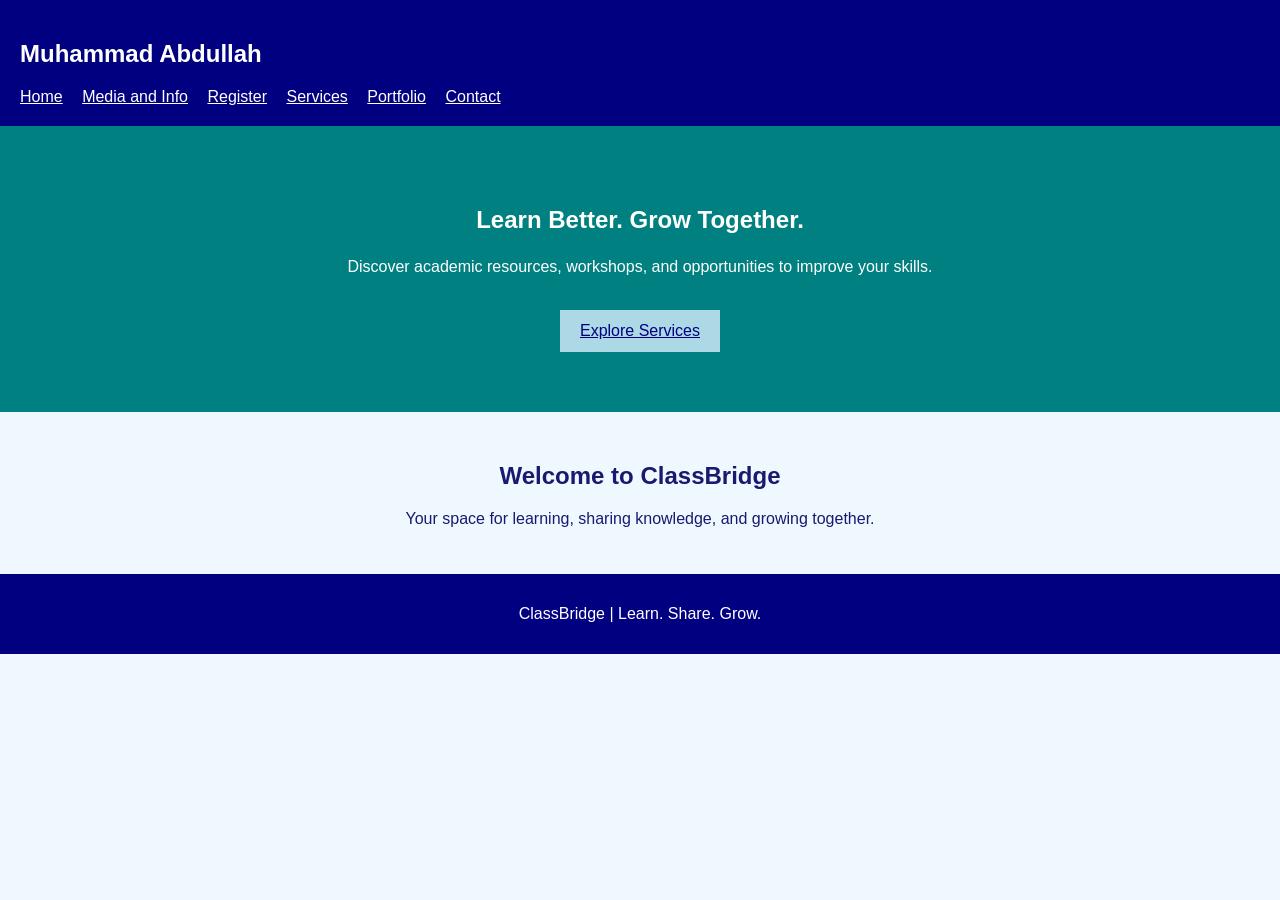
==== index.html @ c6b652ce "Uploaded first files of the project. basic skeleton of the project's home page." ====
<!DOCTYPE html>
<html lang="en">
<head>
    <meta charset="UTF-8">
    <meta name="viewport" content="width=device-width, initial-scale=1.0">
    <title>ClassBridge - Academic Hub</title>
    <link rel="stylesheet" href="home.css">
</head>
<body>

    <header>
        <h2>Muhammad Abdullah</h2>

        <nav>
            <a href="index.html">Home</a>
            <a href="media.html">Media and Info</a>
            <a href="register.html">Register</a>


            <a href="services.html">Services</a>
            <a href="portfolio.html">Portfolio</a>
            <a href="contact.html">Contact</a>
        </nav>
    </header>

    <main>
        <section class="hero">
            <h1>Learn Better. Grow Together.</h1>

            <p>
                Discover academic resources, workshops,
                and opportunities to improve your skills.
            </p>

            <a class="button" href="services.html">
                Explore Services
            </a>
        </section>

        <section class="welcome">
            <h2>Welcome to ClassBridge</h2>
            <p>
                Your space for learning, sharing knowledge,
                and growing together.
            </p>
        </section>
    </main>

    <footer>
        <p>ClassBridge | Learn. Share. Grow.</p>
    </footer>

</body>
</html>
---- home.css ----
body {
    margin: 0;
    font-family: Arial, sans-serif;
    background-color: aliceblue;
    color: midnightblue;
}

header {
    background-color: navy;
    color: white;
    padding: 20px;
}

nav a {
    color: white;
    margin-right: 15px;
}

nav a:hover {
    color: yellow;
}

.hero {
    background-color: teal;
    color: white;
    text-align: center;
    padding: 60px 20px;
}

.hero p {
    line-height: 1.6;
}

.button {
    display: inline-block;
    background-color: lightblue;
    color: navy;
    padding: 12px 20px;
    margin-top: 15px;
}

.button:hover {
    background-color: white;
    color: teal;
}

.welcome {
    text-align: center;
    padding: 30px 20px;
}

footer {
    background-color: navy;
    color: white;
    text-align: center;
    padding: 15px;
}
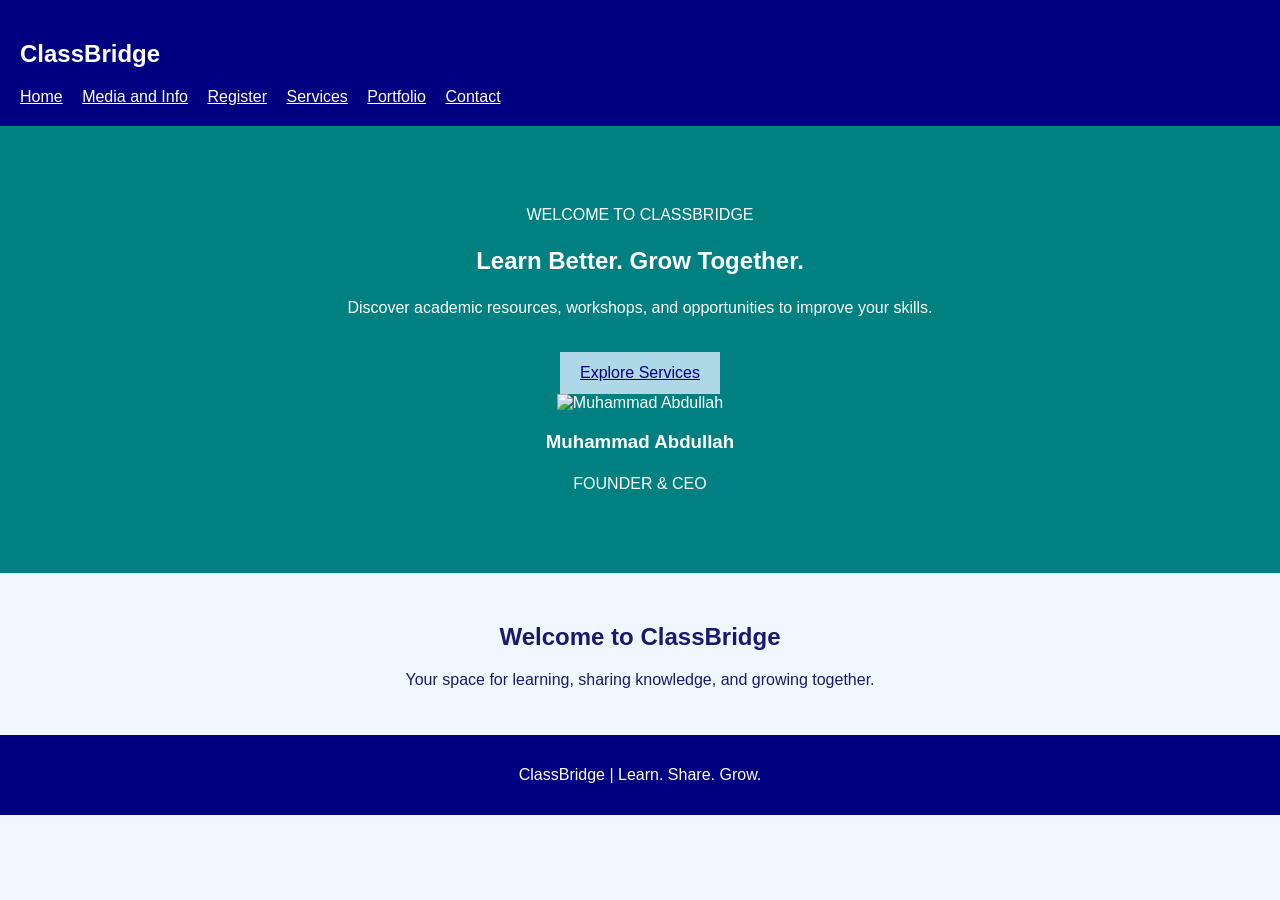
==== commit 6adf8930: "Revamp index.html with hero section and CEO info Updated the index.html file to include a hero secti" ====
--- a/index.html
+++ b/index.html
@@ -1,4 +1,3 @@
-
 <!DOCTYPE html>
 <html lang="en">
 <head>
@@ -10,14 +9,11 @@
 <body>
 
     <header>
-        <h2>Muhammad Abdullah</h2>
-
+        <h2>ClassBridge</h2>
         <nav>
             <a href="index.html">Home</a>
             <a href="media.html">Media and Info</a>
             <a href="register.html">Register</a>
-
-
             <a href="services.html">Services</a>
             <a href="portfolio.html">Portfolio</a>
             <a href="contact.html">Contact</a>
@@ -26,16 +22,25 @@
 
     <main>
         <section class="hero">
-            <h1>Learn Better. Grow Together.</h1>
+           
+            <div class="hero-text">
+                <p class="ceo-badge">WELCOME TO CLASSBRIDGE</p>
+                <h1>Learn Better. Grow Together.</h1>
+                <p>
+                    Discover academic resources, workshops,
+                    and opportunities to improve your skills.
+                </p>
+                <a class="button" href="services.html">
+                    Explore Services
+                </a>
+            </div>
 
-            <p>
-                Discover academic resources, workshops,
-                and opportunities to improve your skills.
-            </p>
-
-            <a class="button" href="services.html">
-                Explore Services
-            </a>
+         
+            <div class="hero-image">
+                <img src="myphoto.jpg" alt="Muhammad Abdullah" class="profile-pic">
+                <h3>Muhammad Abdullah</h3>
+                <p class="title-text">FOUNDER & CEO</p>
+            </div>
         </section>
 
         <section class="welcome">
